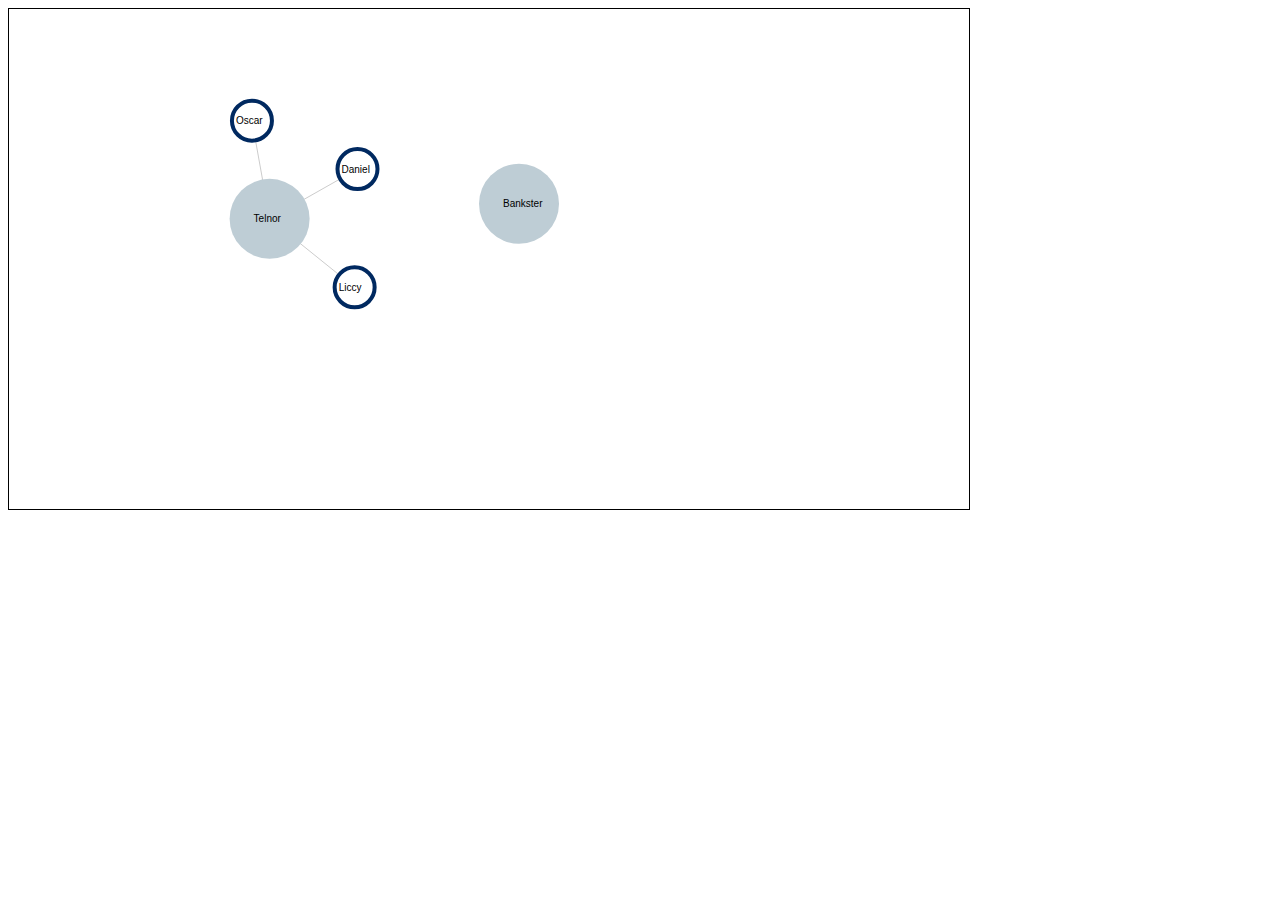
==== index.html @ 0137f472 "first commit" ====
<!DOCTYPE html>
<html>
<head>
  <title></title>
  <link rel="stylesheet" type="text/css" href="styles.css">
</head>
<body>
<script src="d3.v3.min.js"></script>
<script>
var width = 960,
    height = 500

var svg = d3.select("body").append("svg")
    .attr("width", width)
    .attr("height", height);

var force = d3.layout.force()
    .gravity([0.04])
    .distance(100)
    .charge(-200)
    .size([width, height]);

d3.json("graph.json", function(error, json) {
  if (error) throw error;

  force
      .nodes(json.nodes)
      .links(json.links)
      .start();

  var link = svg.selectAll(".link")
      .data(json.links)
    .enter().append("line")
      .attr("class", "link");

  var node = svg.selectAll(".node")
      .data(json.nodes)
    .enter().append("g")
      .attr("class", "node")
      .call(force.drag);

  node.append("circle")
      .attr("class", function(d) {
        console.log('d',d);
        return d.type > 1 ? 'root' : 'leaf';
      })
      .attr("r", function(d) { return d.type*20});

  node.append("text")
      .attr("dx", -16)
      .attr("dy", ".35em")
      .text(function(d) { return d.name });

  force.on("tick", function() {
    link.attr("x1", function(d) { return d.source.x; })
        .attr("y1", function(d) { return d.source.y; })
        .attr("x2", function(d) { return d.target.x; })
        .attr("y2", function(d) { return d.target.y; });

    node.attr("transform", function(d) { return "translate(" + d.x + "," + d.y + ")"; });
  });
});


</script>
</body>
</html>
---- styles.css ----
svg {
  font-family: 'Helvetica Neue';
  text-transform: capitalize;
}

.link {
  stroke: #ccc;
}

.node text {
  pointer-events: none;
  font: 10px sans-serif;
}

svg {
  border: 1px solid;
}

.root{
  fill:#BECDD5;
}

.root:hover{
  stroke-width:5px;
  stroke:#DFC555;
}

.root text{
  color:red;
}

.leaf {
  fill: white;
  stroke-width: 4px;
  stroke:#002960;
}
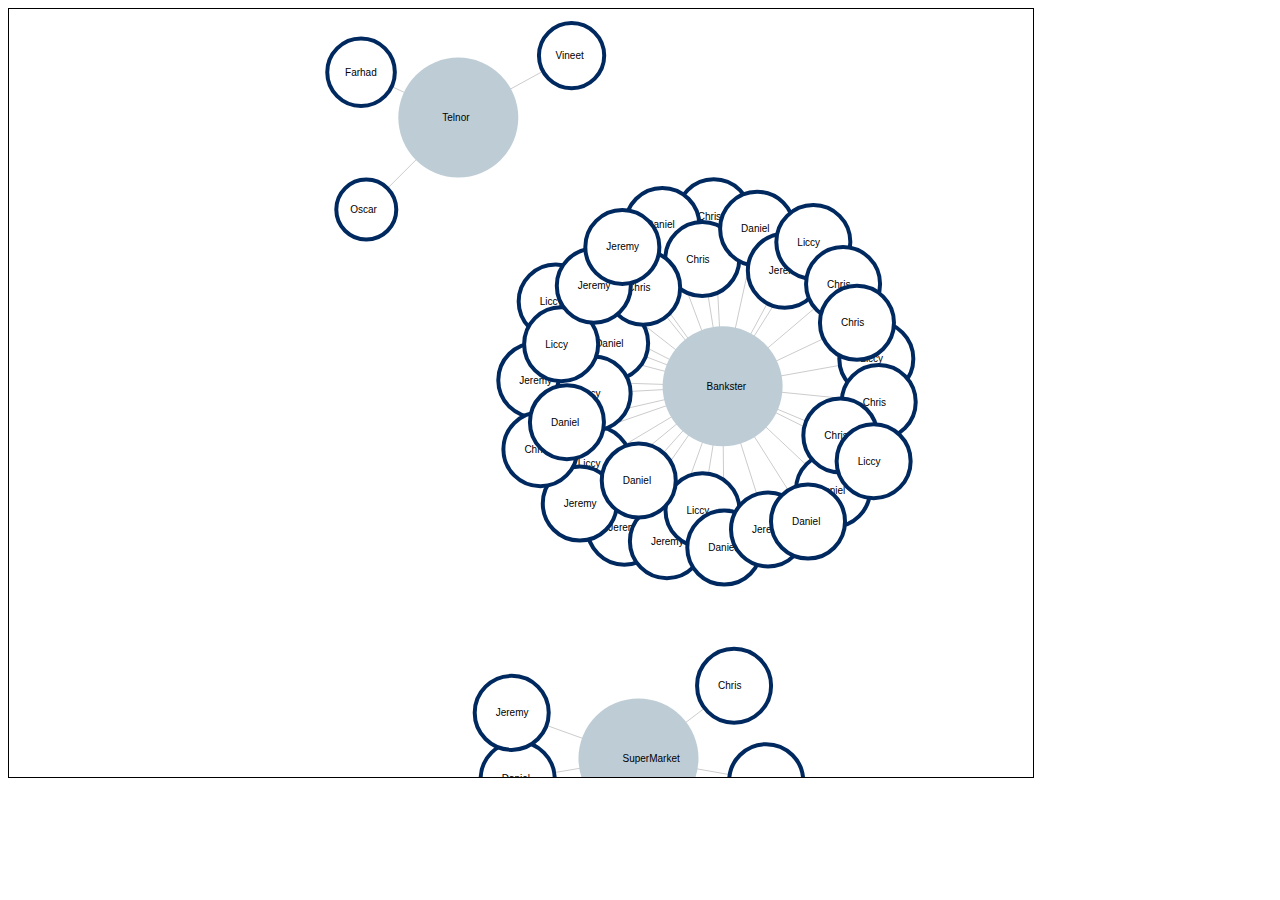
==== commit 356ab43e: "more data" ====
--- a/index.html
+++ b/index.html
@@ -7,59 +7,148 @@
 <body>
 <script src="d3.v3.min.js"></script>
 <script>
-var width = 960,
-    height = 500
+var width = 1024,
+    height = 768,
+    root;
+
+var force = d3.layout.force()
+    .size([width, height])
+    .on("tick", tick);
 
 var svg = d3.select("body").append("svg")
     .attr("width", width)
     .attr("height", height);
 
-var force = d3.layout.force()
-    .gravity([0.04])
-    .distance(100)
-    .charge(-200)
-    .size([width, height]);
+var link,node;
 
-d3.json("graph.json", function(error, json) {
+
+d3.json("data.json", function(error, json) {
   if (error) throw error;
 
+  root = json;
+  update();
+});
+
+function update() {
+  var nodes = flatten(root);
+  var links = d3.layout.tree().links(nodes);
+  var MinMaxNode = d3.extent(nodes, function(d) { return d.size; });
+  var bubbleScale = d3.scale.linear().domain(MinMaxNode).range([30, 320]);
+  var linkScale = d3.scale.linear().domain(MinMaxNode).range([110,420]);
+
+  // Restart the force layout.
   force
-      .nodes(json.nodes)
-      .links(json.links)
+      .nodes(nodes)
+      .links(links)
+      .linkStrength(1)
+      .friction(0.5)
+      .linkDistance(function(d){ return linkScale(d.target.size); })
+      .charge(-1000)
+      .theta(0.1)
+      .alpha(0.1)
       .start();
 
-  var link = svg.selectAll(".link")
-      .data(json.links)
-    .enter().append("line")
-      .attr("class", "link");
+  // Update the links…
+  link = svg.selectAll(".link").data(links, function(d) { return d.target.id; });
 
-  var node = svg.selectAll(".node")
-      .data(json.nodes)
-    .enter().append("g")
-      .attr("class", "node")
-      .call(force.drag);
+  // Exit any old links.
+  link.exit().remove();
 
+  // Enter any new links.
+  link.enter().insert("line", ".node")
+      .attr("class", function(d){
+        return d.source.name == "flare" ? "" : "link";
+      })
+      .attr("x1", function(d) { return d.source.x; })
+      .attr("y1", function(d) { return d.source.y; })
+      .attr("x2", function(d) { return d.target.x; })
+      .attr("y2", function(d) { return d.target.y; });
+
+  // Update the nodes…
+  node = svg.selectAll(".node").data(nodes, function(d) { return d.id; });
+
+  node.exit().remove();
+
+  node.enter().append("g")
+  .attr("class","node")
+  .call(force.drag);
+
+  // Exit any old nodes.
+  
+
+  // Enter any new nodes.
   node.append("circle")
-      .attr("class", function(d) {
-        console.log('d',d);
-        return d.type > 1 ? 'root' : 'leaf';
-      })
-      .attr("r", function(d) { return d.type*20});
+    .attr("class", function(d){
+      return d.children || d._children ? "node" : "leaf";
+    })
+    .attr("r", function(d) { 
+      if(d.type == "root") return 60;
+      return bubbleScale(d.size) || 0; 
+    })
+    .style("fill", color)
+    .on("click", click);
+
+    
 
   node.append("text")
-      .attr("dx", -16)
-      .attr("dy", ".35em")
-      .text(function(d) { return d.name });
+    .attr("dx", -16)
+    .attr("dy", ".35em")
+    .text(function(d) { 
+      return d.name !== 'flare' ? d.name : '';
+    });
 
-  force.on("tick", function() {
-    link.attr("x1", function(d) { return d.source.x; })
-        .attr("y1", function(d) { return d.source.y; })
-        .attr("x2", function(d) { return d.target.x; })
-        .attr("y2", function(d) { return d.target.y; });
 
-    node.attr("transform", function(d) { return "translate(" + d.x + "," + d.y + ")"; });
-  });
-});
+
+
+}
+
+//
+// centers all of the node and aligns them respectully
+//
+
+function tick() {
+  link.attr("x1", function(d) { return d.source.x; })
+      .attr("y1", function(d) { return d.source.y; })
+      .attr("x2", function(d) { return d.target.x; })
+      .attr("y2", function(d) { return d.target.y; });
+
+  node.attr("transform", function(d) { return "translate(" + d.x + "," + d.y + ")"; });
+}
+
+// Color leaf nodes orange, and packages white or blue.
+function color(d) {
+  return d._children ? "#BECDD5" : d.children ? "#BECDD5" : "white";
+}
+
+// Toggle children on click.
+function click(d) {
+  if (!d3.event.defaultPrevented) {
+    if (d.children) {
+      d._children = d.children;
+      d.children = null;
+    } else {
+      d.children = d._children;
+      d._children = null;
+    }
+    update();
+  }
+}
+
+// Returns a list of all nodes under the root.
+function flatten(root) {
+  var nodes = [], i = 0;
+
+  function recurse(node) {
+    if (node.children) node.children.forEach(recurse);
+    if (!node.id) node.id = ++i;
+    nodes.push(node);
+  }
+
+  recurse(root);
+  
+  return nodes;
+}
+
 
 
 </script>
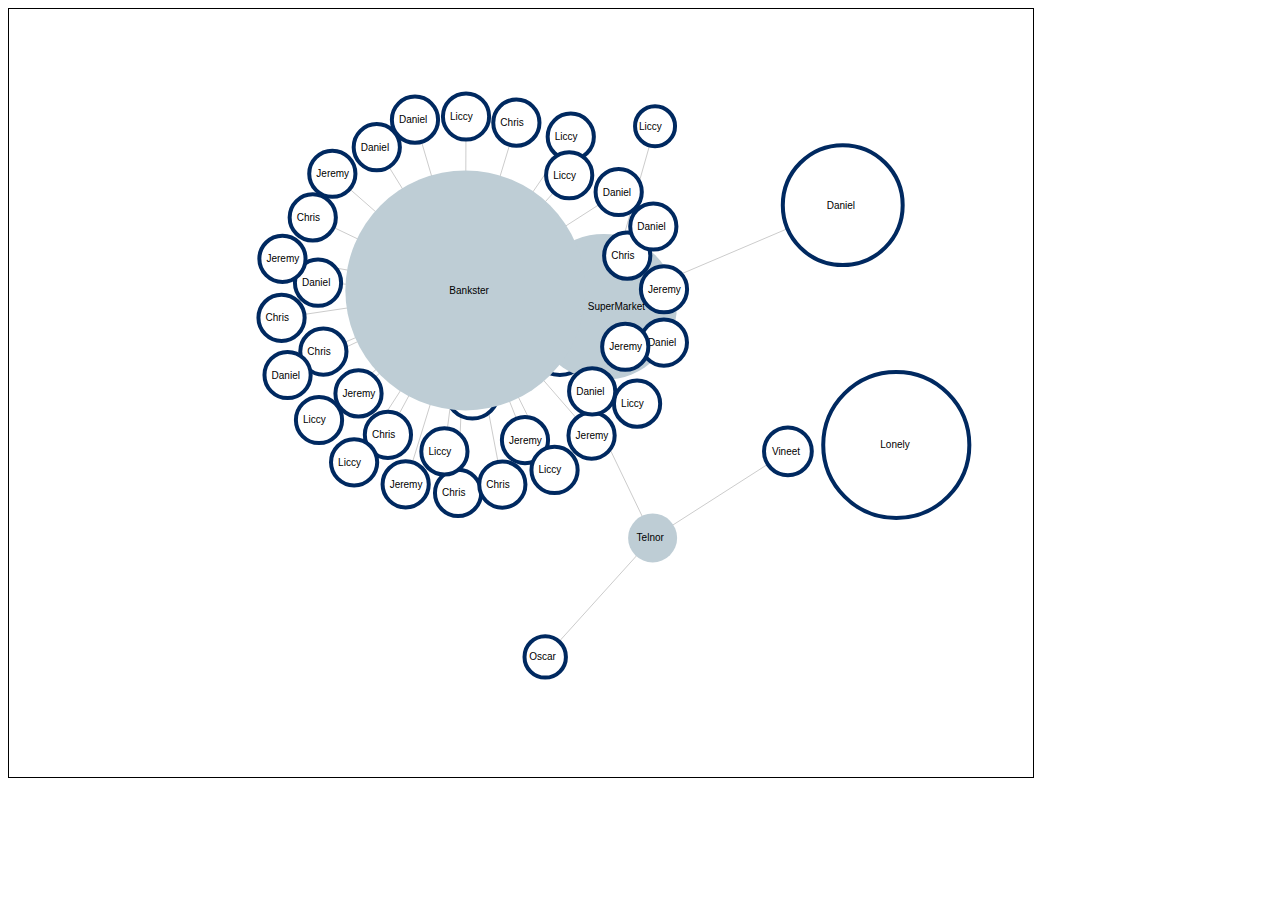
==== commit 83324a4d: "updates" ====
--- a/index.html
+++ b/index.html
@@ -33,8 +33,8 @@
   var nodes = flatten(root);
   var links = d3.layout.tree().links(nodes);
   var MinMaxNode = d3.extent(nodes, function(d) { return d.size; });
-  var bubbleScale = d3.scale.linear().domain(MinMaxNode).range([30, 320]);
-  var linkScale = d3.scale.linear().domain(MinMaxNode).range([110,420]);
+  var bubbleScale = d3.scale.linear().domain(MinMaxNode).range([20, 120]);
+  var linkScale = d3.scale.linear().domain(MinMaxNode).range([130,420]);
 
   // Restart the force layout.
   force
@@ -43,6 +43,7 @@
       .linkStrength(1)
       .friction(0.5)
       .linkDistance(function(d){ return linkScale(d.target.size); })
+      .gravity(0.1)
       .charge(-1000)
       .theta(0.1)
       .alpha(0.1)
@@ -82,7 +83,7 @@
       return d.children || d._children ? "node" : "leaf";
     })
     .attr("r", function(d) { 
-      if(d.type == "root") return 60;
+      // if(d.type == "root") return 90;
       return bubbleScale(d.size) || 0; 
     })
     .style("fill", color)
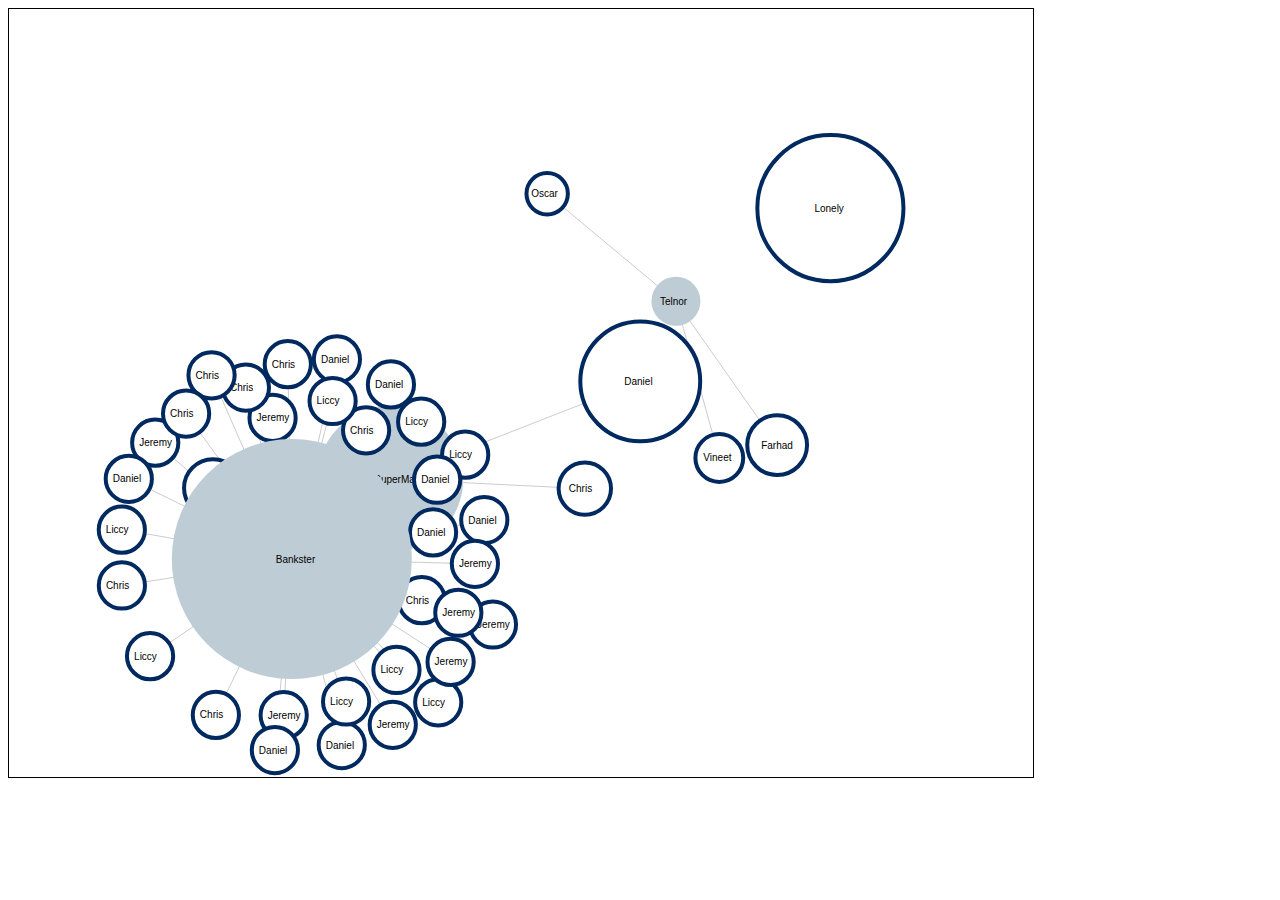
==== commit 1847b1e8: "testing data edgecases" ====
--- a/index.html
+++ b/index.html
@@ -42,7 +42,9 @@
       .links(links)
       .linkStrength(1)
       .friction(0.5)
-      .linkDistance(function(d){ return linkScale(d.target.size); })
+      .linkDistance(function(d){ 
+        return linkScale(d.target.size); 
+      })
       .gravity(0.1)
       .charge(-1000)
       .theta(0.1)
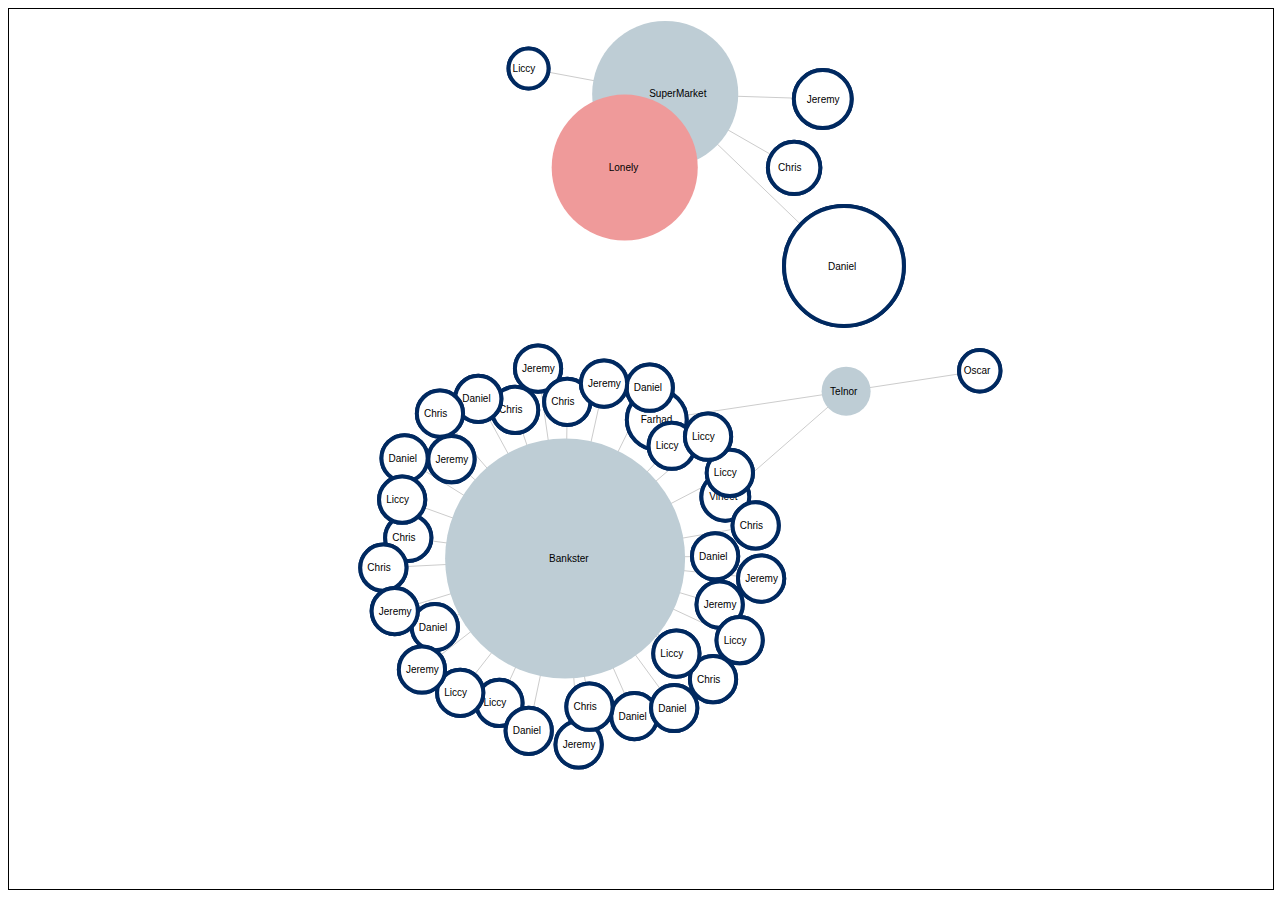
==== commit 2c1e64b7: "responsive d3 - small code improvement based on d3  doc" ====
--- a/index.html
+++ b/index.html
@@ -2,158 +2,11 @@
 <html>
 <head>
   <title></title>
-  <link rel="stylesheet" type="text/css" href="styles.css">
+  <link rel="stylesheet" type="text/css" href="/styles.css">
 </head>
 <body>
-<script src="d3.v3.min.js"></script>
-<script>
-var width = 1024,
-    height = 768,
-    root;
-
-var force = d3.layout.force()
-    .size([width, height])
-    .on("tick", tick);
-
-var svg = d3.select("body").append("svg")
-    .attr("width", width)
-    .attr("height", height);
-
-var link,node;
-
-
-d3.json("data.json", function(error, json) {
-  if (error) throw error;
-
-  root = json;
-  update();
-});
-
-function update() {
-  var nodes = flatten(root);
-  var links = d3.layout.tree().links(nodes);
-  var MinMaxNode = d3.extent(nodes, function(d) { return d.size; });
-  var bubbleScale = d3.scale.linear().domain(MinMaxNode).range([20, 120]);
-  var linkScale = d3.scale.linear().domain(MinMaxNode).range([130,420]);
-
-  // Restart the force layout.
-  force
-      .nodes(nodes)
-      .links(links)
-      .linkStrength(1)
-      .friction(0.5)
-      .linkDistance(function(d){ 
-        return linkScale(d.target.size); 
-      })
-      .gravity(0.1)
-      .charge(-1000)
-      .theta(0.1)
-      .alpha(0.1)
-      .start();
-
-  // Update the links…
-  link = svg.selectAll(".link").data(links, function(d) { return d.target.id; });
-
-  // Exit any old links.
-  link.exit().remove();
-
-  // Enter any new links.
-  link.enter().insert("line", ".node")
-      .attr("class", function(d){
-        return d.source.name == "flare" ? "" : "link";
-      })
-      .attr("x1", function(d) { return d.source.x; })
-      .attr("y1", function(d) { return d.source.y; })
-      .attr("x2", function(d) { return d.target.x; })
-      .attr("y2", function(d) { return d.target.y; });
-
-  // Update the nodes…
-  node = svg.selectAll(".node").data(nodes, function(d) { return d.id; });
-
-  node.exit().remove();
-
-  node.enter().append("g")
-  .attr("class","node")
-  .call(force.drag);
-
-  // Exit any old nodes.
-  
-
-  // Enter any new nodes.
-  node.append("circle")
-    .attr("class", function(d){
-      return d.children || d._children ? "node" : "leaf";
-    })
-    .attr("r", function(d) { 
-      // if(d.type == "root") return 90;
-      return bubbleScale(d.size) || 0; 
-    })
-    .style("fill", color)
-    .on("click", click);
-
-    
-
-  node.append("text")
-    .attr("dx", -16)
-    .attr("dy", ".35em")
-    .text(function(d) { 
-      return d.name !== 'flare' ? d.name : '';
-    });
-
-
-
-
-}
-
-//
-// centers all of the node and aligns them respectully
-//
-
-function tick() {
-  link.attr("x1", function(d) { return d.source.x; })
-      .attr("y1", function(d) { return d.source.y; })
-      .attr("x2", function(d) { return d.target.x; })
-      .attr("y2", function(d) { return d.target.y; });
-
-  node.attr("transform", function(d) { return "translate(" + d.x + "," + d.y + ")"; });
-}
-
-// Color leaf nodes orange, and packages white or blue.
-function color(d) {
-  return d._children ? "#BECDD5" : d.children ? "#BECDD5" : "white";
-}
-
-// Toggle children on click.
-function click(d) {
-  if (!d3.event.defaultPrevented) {
-    if (d.children) {
-      d._children = d.children;
-      d.children = null;
-    } else {
-      d.children = d._children;
-      d._children = null;
-    }
-    update();
-  }
-}
-
-// Returns a list of all nodes under the root.
-function flatten(root) {
-  var nodes = [], i = 0;
-
-  function recurse(node) {
-    if (node.children) node.children.forEach(recurse);
-    if (!node.id) node.id = ++i;
-    nodes.push(node);
-  }
-
-  recurse(root);
-  
-  return nodes;
-}
-
-
-
-</script>
+<script src="/d3.v3.min.js"></script>
+<script src="/d3ui.js"></script>
+<script>d3ui.init('body', "/data.json")</script>
 </body>
 </html>
--- a/styles.css
+++ b/styles.css
@@ -1,3 +1,7 @@
+html, body {
+  height: 100%;
+}
+
 svg {
   font-family: 'Helvetica Neue';
   text-transform: capitalize;
